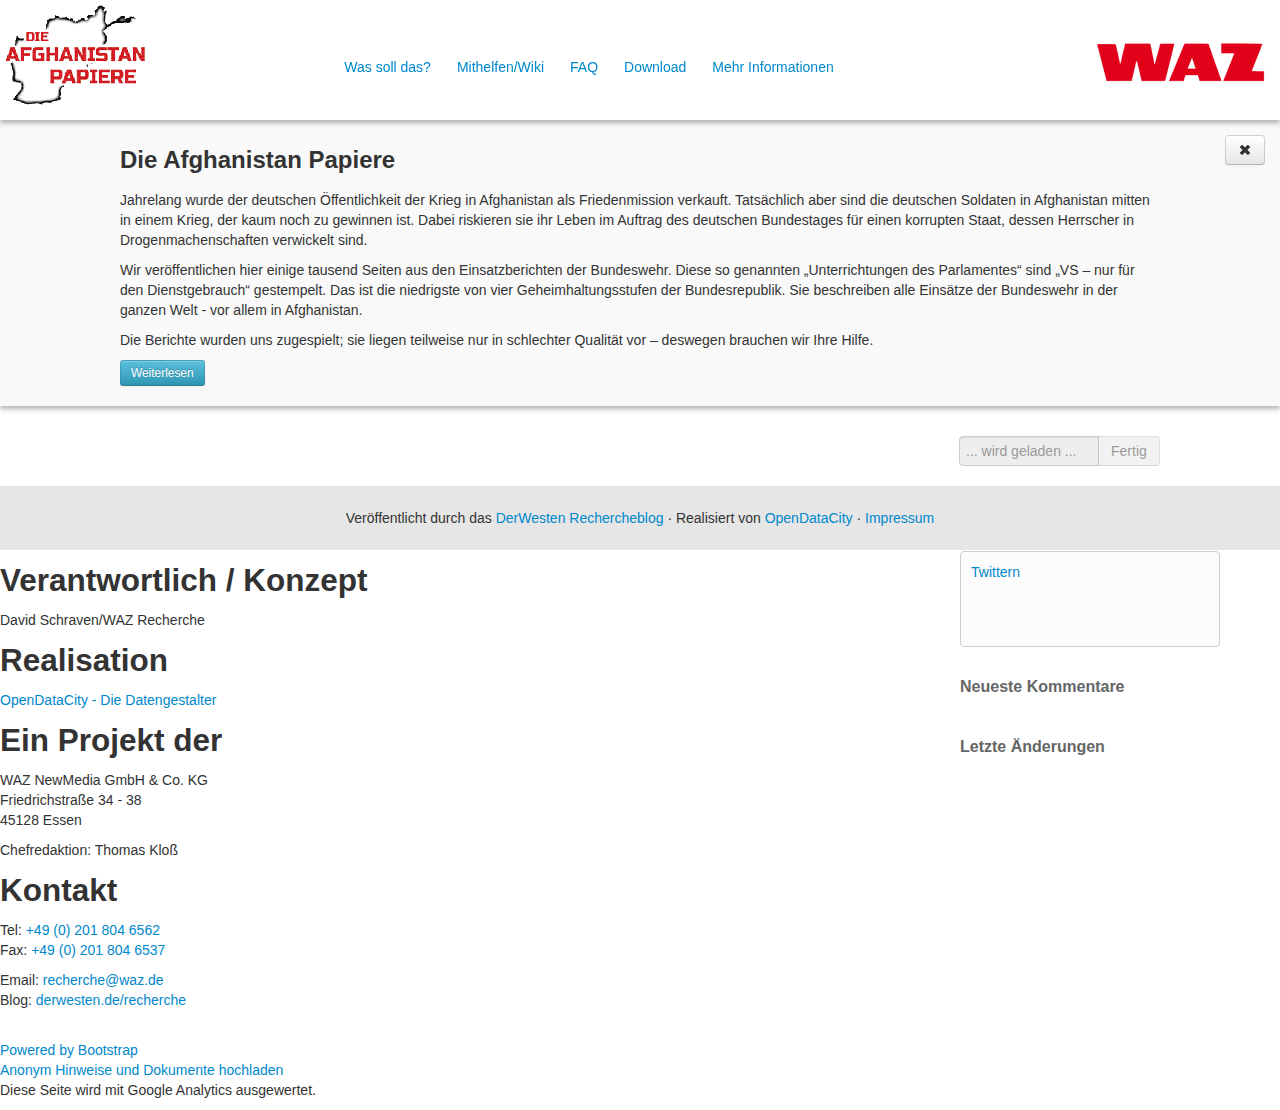
==== index.html @ 64b4b453 "new "Was soll das?"" ====
<!DOCTYPE html>
<!--[if lt IE 7]> <html lang="de" class="no-js lt-ie9 lt-ie8 lt-ie7"> <![endif]-->
<!--[if IE 7]> <html lang="de" class="no-js lt-ie9 lt-ie8"> <![endif]-->
<!--[if IE 8]> <html lang="de" class="no-js lt-ie9"> <![endif]-->
<!--[if gt IE 8]><!--> <html lang="de" class="no-js"> <!--<![endif]-->
<html>
	<head>
		<meta charset="utf-8">
		<meta http-equiv="X-UA-Compatible" content="IE=edge,chrome=1">
		<meta name="viewport" content="width=1024, initial-scale=1">
		<meta name="apple-mobile-web-app-capable" content="yes"/>
      
		<title>Die Afghanistan-Papiere</title>
		<meta name="description" content="Wir veröffentlichen hier einige tausend Seiten aus den Einsatzberichten der Bundeswehr. Diese so genannten „Unterrichtungen des Parlamentes“ sind „VS – nur für den Dienstgebrauch“ gestempelt.">
		<meta name="author" content="OpenDataCity">
		
		<link href="style/main.css" rel="stylesheet" />
		<link href="bootstrap/css/bootstrap.min.css" rel="stylesheet" media="screen">
		<link href="bootstrap/css/darkstrap.css" rel="stylesheet" media="screen">
		
		<script src="scripts/data_static.js" type="text/javascript" charset="utf-8"></script>
		<script src="scripts/jquery-1.8.2.min.js" type="text/javascript" charset="utf-8"></script>
		<script src="scripts/modernizr.js" type="text/javascript" charset="utf-8"></script>
		<script src="scripts/jquery.transit.js" type="text/javascript" charset="utf-8"></script>
		<script src="scripts/jquery.cookie.js" type="text/javascript" charset="utf-8"></script>
		
		<script src="data/quality.js" type="text/javascript" charset="utf-8"></script>
		<script src="data/updates.js" type="text/javascript" charset="utf-8"></script>
		
		<script src="scripts/main.js" type="text/javascript" charset="utf-8"></script>
		<script src="scripts/search.js" type="text/javascript" charset="utf-8"></script>
		<script src="scripts/documents.js" type="text/javascript" charset="utf-8"></script>
		<script src="bootstrap/js/bootstrap.min.js" type="text/javascript" charset="utf-8"></script>
		<!--[if lte IE 8]><meta http-equiv="refresh" content="0;URL='http://afghanistan.derwesten-recherche.org/alter_browser.html'"><![endif]--> 
	</head>
	<body>
		<div id="container">
			<div id="header">
				<div id="logo"><h1>Die Afghanistan-Papiere</h1></div>
				<div id="publisher"><p><a href="http://www.derwesten.de/afghanistanpapiere"><span>WAZ Mediengruppe</span></a></p></div>
				<div id="menuWrapper">
					<div id="menu">
						<ul class="nav nav-pills">
							<li><a id="nav-intro" href="javascript:;">Was soll das?</a></li>
							<li><a id="nav-wiki" href="http://wiki.derwesten-recherche.org/">Mithelfen/Wiki</a></li>
							<li><a id="nav-faq" href="#!/faq" onclick="$('#faq-container').fadeIn('fast');">FAQ</a></li>
							<li><a id="nav-download" href="#!/download" onclick="$('#download-container').fadeIn('fast');">Download</a></li>
							<li><a id="nav-download" href="#!/mehr-informationen" onclick="$('#info-container').fadeIn('fast');">Mehr Informationen</a></li>
						</ul>
					</div>
				</div>
			</div>
			<div id="intro">
				<h1 style="font-size:24px">Die Afghanistan Papiere</h1>
				<p>Jahrelang wurde der deutschen Öffentlichkeit der Krieg in Afghanistan als Friedenmission verkauft. Tatsächlich aber sind die deutschen Soldaten in Afghanistan mitten in einem Krieg, der kaum noch zu gewinnen ist. Dabei riskieren sie ihr Leben im Auftrag des deutschen Bundestages für einen korrupten Staat, dessen Herrscher in Drogenmachenschaften verwickelt sind.</p>
				<p>Wir veröffentlichen hier einige tausend Seiten aus den Einsatzberichten der Bundeswehr. Diese so genannten „Unterrichtungen des Parlamentes“ sind „VS – nur für den Dienstgebrauch“ gestempelt. Das ist die niedrigste von vier Geheimhaltungsstufen der Bundesrepublik. Sie beschreiben alle Einsätze der Bundeswehr in der ganzen Welt - vor allem in Afghanistan.</p>
				<p>Die Berichte wurden uns zugespielt; sie liegen teilweise nur in schlechter Qualität vor – deswegen brauchen wir Ihre Hilfe.</p>
				<div id="intro-controls">
					<p>
						<a href="javascript:;" id="intro-more-button" class="btn btn-small btn-info">Weiterlesen</a>
					</p>
				</div>
				<div id="intro-more">
					<p><strong>Editieren Sie</strong> die Berichte:
						Bei der datentechnischen Verarbeitung der Berichte sind viele Seiten fast unlesbar geworden.
						Deswegen können die Seiten in einer Volltextsuche nicht erkannt werden.
						Und wir können keine weiteren Auswertungen veranlassen.
						Helfen Sie mit, indem Sie die Transkripte einzelner Seiten von Hand verbessern und so die Texte in unserem Wiki ergänzen oder Fehler beseitigen.
						Rot sind die schlecht lesbaren Seiten, grün die fertig editierten.
					</p>
					<p><strong>Geben Sie Hinweise:</strong>
						Sagen Sie uns Bescheid, wenn Ihnen eine Besonderheit in den Berichten auffällt, eine Auslassung, ein falsch dargestellter Sachverhalt oder eine bislang untergegangene Tatsache.
						Nutzen Sie unsere anonyme Kontaktfunktion oder schreiben Sie uns unter recherche (at) waz.de eine Email.
						Oder teilen Sie Ihre Hinweise über Twitter oder Facebook.
					</p>
					<p><strong>Diskutieren Sie mit:</strong>
						Über die Kommentarfunktion können Sie mitreden;
						welche Schlüsse müssen wir aus den Berichten ziehen?
						Welche Maßnahmen sind in Zukunft richtig?
					</p>
					<p>Bis jetzt sind aus den hier veröffentlichten Kriegsberichten einige interessante Dinge ersichtlich:
						Die Zahl der Anschläge auf NATO-Truppen stieg in den vergangenen Jahren kontinuierlich an.
						Nicht immer ist klar, wer gegen wen kämpft.
						Die Sache hat aber auch eine politische Dimension:
						Die Bundeswehr hat sich in den zehn Jahren ihres Afghanistan-Einsatzes grundlegend verändert.
						Aus einer Wehrpflichtarmee wurde ein Berufsheer.
						Von Brunnenbauern auf Friedensmission redet heute keiner mehr.
						Die Bundeswehr wird als Einsatzarmee wahrgenommen - bereit zum Kampf in aller Welt.
						Aus den Berichten geht hervor, in wie vielen Ländern die deutsche Armee im Einsatz ist – und welche Orte sie als Krisenherde beobachtet.
						Es sind mehr Länder, als die meisten Menschen denken.
						Derzeit bereiten die Planer sogar Bundeswehr-Einsätze in Afrika und der Türkei vor.
						Leider haben Spitzenpolitiker es bislang vernachlässigt, über ihre Pläne für die Bundeswehr offen zu sprechen.
						Viel zu viel wurde geheim gehalten. Und aus dieser Geheimhaltung erwuchs eine breite Sprachlosigkeit in der öffentlichen Debatte.
						Die meisten Menschen in Deutschland interessieren sich nicht für die Einsätze der Bundeswehr, die in ihrem Namen geführt werden.
						Diskussionen finden nur in wenigen Zirkeln statt.
						Diese Sprachlosigkeit wollen wir zumindest ein Stück weit überwinden, indem wir der Öffentlichkeit die Dokumente über die Einsätze der Bundeswehr zur Verfügung stellen, damit sich jeder anhand der Papiere eine Meinung bilden kann.
					</p>
					<p>Natürlich reichen die hier präsentierten Informationen nicht aus, den Einsatz in Afghanistan oder den Wandel der Bundeswehr voll und ganz zu verstehen.
						Aber sie können einen Anstoß geben: hin zu einer transparenteren Debatte, weg von einer allzu weit gefassten Geheimhaltung.
						Es wird Zeit, dass wir in Deutschland darüber reden, wo und aus welchem Grund die Bundeswehr kämpfen soll.
					</p>				
				</div>
				<a id="intro-close" class="btn" title="Schließen" href="javascript:;"><i class="icon-remove"></i></a>
			</div>
			<div id="controls">
				<div id="layoutButtons" class="btn-group" data-toggle="buttons-radio"></div>
				<div id="search">
					<form class="">
						<div class="input-append">
							<input id="searchBox" disabled="disabled" class="span2" type="text" placeholder="... wird geladen ..." data-provide="typeahead" autocomplete="off" />
							<button id="searchReset" type="reset" class="btn" disabled="disabled">Fertig</button>
						</div>
					</form>
				</div>
			</div>
			<div id="main">
				<div id="canvas-container">
					<div id="canvas"></div>
				</div>
				<div id="sidebar">
					<div class="sidebar-item" id="sidebar-social">
						<h2>Diese Seite teilen</h2>
						<div class="sidebar-item-content">
							<div id="social-twitter">
								<a href="https://twitter.com/share" class="twitter-share-button" data-url="http://afghanistan.derwesten-recherche.org/" data-text="Die Afghanistan-Papiere" data-lang="de">Twittern</a>
								<script>!function(d,s,id){var js,fjs=d.getElementsByTagName(s)[0];if(!d.getElementById(id)){js=d.createElement(s);js.id=id;js.src="//platform.twitter.com/widgets.js";fjs.parentNode.insertBefore(js,fjs);}}(document,"script","twitter-wjs");</script>
							</div>
							<div id="social-facebook">
								<div id="fb-root"></div>
								<script>(function(d, s, id) {
								  var js, fjs = d.getElementsByTagName(s)[0];
								  if (d.getElementById(id)) return;
								  js = d.createElement(s); js.id = id;
								  js.src = "//connect.facebook.net/de_DE/all.js#xfbml=1";
								  fjs.parentNode.insertBefore(js, fjs);
								}(document, 'script', 'facebook-jssdk'));
								</script>
								<fb:like href="http://afghanistan.derwesten-recherche.org/" send="true" layout="button_count" width="200" show_faces="true" action="recommend"></fb:like>
							</div>
							<div id="social-google">
								<script type="text/javascript" src="https://apis.google.com/js/plusone.js">{lang: 'de'}</script>
								<div class="g-plusone" data-annotation="inline" data-href="http://afghanistan.derwesten-recherche.org/"></div>
							</div>
						</div>
					</div>
					<div class="sidebar-item" id="sidebar-comments">
						<h2>Neueste Kommentare</h2>
					</div>
					<div class="sidebar-item" id="sidebar-changes">
						<h2>Letzte Änderungen</h2>
					</div>
				</div>
			</div>
			<div id="footer">
				<p>
					Veröffentlicht durch das <a href="http://www.derwesten-recherche.org/">DerWesten Rechercheblog</a> &middot; Realisiert von <a href="http://www.opendatacity.de/">OpenDataCity</a> &middot; <a title="Impressum" href="#!/impressum" id="link-impressum">Impressum</a> 
				</p>
			</div>
		</div>
		<div id="lightbox">
			<div id="lightbox-content">
				<div id="lightbox-header">
					<div id="lightbox-headline"></div>
					<a href="javascript:;" class="btn btn-inverse" id="lightbox-header-prev" title="Vorherige Ausgabe"><i class="icon-white icon-arrow-left"></i> Vorherige Ausgabe</a>
					<a href="javascript:;" class="btn btn-inverse" id="lightbox-header-next" title="Nächtse Ausgabe">Nächste Ausgabe <i class="icon-white icon-arrow-right"></i></a>
					<a href="#!/" class="btn btn-danger" id="lightbox-close" title="Schließen" onclick="$('#lightbox').fadeOut('fast');"><i class="icon-white icon-remove"></i></a>
				</div>
				<div id="lightbox-controls">
					<ul class="nav nav-tabs">
						<li id="lightbox-control-doc" class="active"><a href="#lightbox-viewport-doc" data-toggle="tab">Original-Dokument</a></li>
						<li id="lightbox-control-trans"><a href="#lightbox-viewport-trans" data-toggle="tab">Transkript</a></li>
						<li id="lightbox-control-improve"><a href="#lightbox-viewport-improve" data-toggle="tab">Verbessern</a></li>
						<li id="lightbox-control-disqus"><a href="#lightbox-viewport-disqus" data-toggle="tab">Kommentieren</a></li>
						<li class="dropdown">
							<a class="dropdown-toggle" data-toggle="dropdown" href="javascript:;">
								Download
								<b class="caret"></b>
							</a>
							<ul class="dropdown-menu">
								<li><a href="javascript:;" id="download-document">Dokument (png)</a></li>
								<li><a href="javascript:;" id="download-text">Transkript (txt)</a></li>
							</ul>
						</li>
						<!--
						<li class="dropdown">
							<a class="dropdown-toggle" data-toggle="dropdown" href="javascript:;">
								Navigation
								<b class="caret"></b>
							</a>
							<ul class="dropdown-menu">
								<li><a href="javascript:;" id="nav-prev-page">Vorherige Seite</a></li>
								<li><a href="javascript:;" id="nav-next-page">Nächste Seite</a></li>
								<li class="divider"></li>
								<li><a href="javascript:;" id="nav-prev-doc">Vorherige Ausgabe</a></li>
								<li><a href="javascript:;" id="nav-next-doc">Nächste Ausgabe</a></li>
							</ul>
						</li>
						-->
						<li class="dropdown">
							<a class="dropdown-toggle" data-toggle="dropdown" href="javascript:;">
								Teilen
								<b class="caret"></b>
							</a>
							<ul class="dropdown-menu">
								<li><a href="javascript:;" id="share-twitter">Twitter</a></li>
								<li><a href="javascript:;" id="share-facebook">Facebook</a></li>
								<li><a href="javascript:;" id="share-google">Google+</a></li>
							</ul>
						</li>
					</ul>
				</div>
				<div id="lightbox-viewport" class="tab-content">
					<div class="tab-pane active" id="lightbox-viewport-doc"></div>
					<div class="tab-pane" id="lightbox-viewport-trans"></div>
					<div class="tab-pane" id="lightbox-viewport-improve">
						<h2>Verbessern</h2>
						<p>
							Du möchtest mithelfen eine Seite zu transkribieren oder einen Fehler korrigieren? Dann wechsel ins Wiki:
						</p>
						<p>
							<a class="btn btn-primary btn-large" id="lightbox-viewport-improve-button" href="javascript:;">Transkript bearbeiten</a>
						</p>
					</div>
					<div class="tab-pane" id="lightbox-viewport-disqus">
						<div id="disqus_thread"></div>
					</div>
				</div>
				<div id="lightbox-navigation">
					<div id="lightbox-navigation-items"></div>
				</div>
			</div>
		</div>
		<div id="download-container">
			<div id="download">
				<h2>Download</h2>
				<p>Für den Fall, dass sie diese Dokumente offline lesen oder zu eigenen Zwecken weiterverwenden möchten, bieten wir diese als OpenData zum Download an. </p>
				<table class="table table-striped table-bordered">
					<thead>
						<tr>
							<th>Name</th>
							<th>Beschreibung</th>
							<th style="text-align:center">Größe</th>
							<th></th>
							<th></th>
						</tr>
					</thead>
					<tbody>
						<tr>
							<td><strong>Dokumente</strong></td>
							<td>Alle Dokumente als Grafiken</td>
							<td style="text-align:right">319 MB</td>
							<td style="text-align:center"><a href="http://download.derwesten-recherche.org/download/DieAfghanistanPapiere-Dokumente.zip" class="btn btn-small btn-info">Download als Zip-Archiv</a></td>
							<td style="text-align:center"><a href="download/DieAfghanistanPapiere-Dokumente.torrent" class="btn btn-small btn-info">Download via BitTorrent</a></td>
						</tr>
						<tr>
							<td><strong>Texte</strong></td>
							<td>Alle Transkripte als Textdateien</td>
							<td style="text-align:right">2,6 MB</td>
							<td style="text-align:center"><a href="http://download.derwesten-recherche.org/download/DieAfghanistanPapiere-Text.zip" class="btn btn-small btn-info">Download als Zip-Archiv</a></td>
							<td style="text-align:center"></td>
						</tr>
						<tr>
							<td><strong>Mirror</strong></td>
							<td>Eine Kopie dieser Webseite (ohne Wiki)</td>
							<td style="text-align:right">723 MB</td>
							<td style="text-align:center"><a href="http://download.derwesten-recherche.org/download/DieAfghanistanPapiere-Mirror.zip" class="btn btn-small btn-info">Download als Zip-Archiv</a></td>
							<td style="text-align:center"></td>
						</tr>
					</tbody>
				</table>
				<a id="download-close" class="btn" title="Schließen" href="#!/" onclick="$('#download-container').fadeOut('fast');"><i class="icon-remove"></i></a>
			</div>
		</div>
		<div id="faq-container">
			<div id="faq">
				<div id="faq-content">
					<h2>FAQ — Häufig gestellte Fragen</h2>
					<div class="faq-item">
						<h3>Was haben wir vor?</h3>
						<p>Wir wollen auf Basis der Einsatzberichte der Bundeswehr zum Beispiel interaktive Karten bauen und zeigen, wo etwa der Krieg in Afghanistan am heftigsten tobt, wo die meisten deutschen Soldaten eingesetzt werden oder wo die meisten Menschen sterben.</p>
					</div>
					<div class="faq-item">
						<h3>Wie kann man helfen?</h3>
						<p>Suchen Sie sich bitte eine Seite aus den Berichten aus oder <a href="javascript:;" onclick="$('#faq-container').fadeOut('fast',function(){location.hash='!/'+randomDoc();});">klicken Sie hier</a>, damit Sie eine Seite aus den Berichten von uns zugewiesen bekommen.</p>
					</div>
					<div class="faq-item">
						<p>Bitte markieren sie dort mit doppelten eckigen Klammern Orte, Provinzen, Länder und Organisationen, damit wir den Inhalt später passend zuordnen können.</p>
						<p>Überprüfen Sie bitte auch, ob die Berichte richtig und vollständig in den Volltext transkribiert wurden. Wenn Sie die Seite bearbeitet haben, speichern sie den Bericht bitte ab.</p>
					</div>
					<div class="faq-item">
						<h3>Woher stammen die Dokumente?</h3>
						<p>Die hier vorliegenden Berichte wurden uns auf verschiedenen Wegen als Reprografien zugespielt – ein Teil kam etwa über den <a href="https://upload.derwesten-recherche.org/upload/">anonymen Datenupload</a> rein. Wir konnten die Authentizität der Dokumente überprüfen und sicherstellen.</p>
						<p>Leider ist die Qualität der Reprografien teilweise schlecht – deswegen brauchen wir Ihre Hilfe.</p>
					</div>
					<div class="faq-item">
						<h3>Was sind die UdP genau?</h3>
						<p>Mit Hilfe der so genannten „Unterrichtungen des Parlamentes“ (UdP) informiert die Bundeswehr den Verteidigungsausschuss des Bundestages über ihre weltweiten Einsätze – vor allem aber über den Afghanistankrieg. Die Berichte sind "VS – nur für den Dienstgebrauch“ gestempelt. Das ist die niedrigste von vier Geheimhaltungsstufen der Bundesrepublik.</p>
						<p>Die Berichte, die wir hier veröffentlichen, umfassen den Zeitraum von 2005 bis 2012. Sie sind eine der wesentlichen Stützen, auf deren Basis der Verteidigungsausschuss als Vertreter des Parlamentes über die deutschen Wehreinsätze berät und entscheidet. Zusätzlich zu den UdP bekommen die Abgeordneten im Verteidigungsausschuss mündliche und schriftliche Berichte über den Fortlauf des Krieges sowie Sonderberichte zu einzelnen Vorfällen oder Vorgängen.</p>
						<p>Zu den Berichten haben Parlamentarier, das Verteidigungsministerium und etliche Bundeswehrangehörige direkten Zugang. Etlichen Journalisten liegen sie ebenfalls vor. Sie sind also breit gestreut – bis auf die Öffentlichkeit kann fast jeder drauf zugreifen.</p>
					</div>
					<div class="faq-item">
						<h3>Was ist der Inhalt der UdP genau?</h3>
						<p>Es handelt sich jeweils um rein statistische und sehr allgemeine Angaben zum Kriegsverlauf. Nur in Ausnahmefällen werden Details benannt und erläutert. Sie sollen die Parlamentarier grob informiert halten über das, was passiert ist. Wenn auf Basis der Berichte Fragen auftauchen, müssen die Parlamentarier versuchen, entweder im Verteidigungsausschuss oder beim Verteidigungsministerium weitere Informationen zu beschaffen. Das klappt manchmal – manchmal aber auch nicht.</p>
					</div>
					<div class="faq-item">
						<h3>Ist die Veröffentlichung der UdP gerechtfertigt?</h3>
						<p>Unseren Antrag, die UdP zu veröffentlichen, haben das Bundesverteidigungsministerium und der Verteidigungsausschuss des Bundestages abgelehnt. Es hieß, in den Berichten stünden Informationen, die in Händen von Feinden der Bundeswehr gefährlich werden könnten.</p>
						<p>Diese Argumentation können wir in Kenntnis der Berichte nicht nachvollziehen. Es gibt dort schlicht keine Geheimnisse, die geschützt werden müssen. Bitte überzeugen Sie sich selbst.</p>
						<p>Zudem geht die ISAF in ihren Berichten über den Kriegsverlauf an die Betroffenen viel weiter, als die Bundeswehr in ihren vertraulichen Berichten an das Parlament. NATO-Truppen informierten beispielsweise vor ihrer Großoffensive "Muschtarak" (zu Deutsch: "Gemeinsam") im Jahr 2010 sogar die angegriffenen Taliban mit Flugblättern über ihre Ziele. Das ist das Gegenteil von Geheimhaltung.</p>
						<p>Aber es gibt noch einen Grund, mit der niedrigsten Geheimhaltungsstufe der Bundeswehr zu brechen. Seit Februar 2011 stellt das Verteidigungsministerium so genannte <a href="http://www.bundeswehr.de/portal/a/bwde/!ut/p/c4/04_SB8K8xLLM9MSSzPy8xBz9CP3I5EyrpHK9pPKUVL3UzLzixNSSqlS93MziYqCK1Dy9qtKinMT0VL3EouSMzLJ4IwNDI_2CbEdFANLNICk!/">Unterrichtungen der Öffentlichkeit (UdÖ) in das Internet</a>.</p>
						<p>In diesen UdÖ lässt die Bundeswehr aber sehr viele Informationen und Ereignisse unter den Tisch fallen.</p>
						<p>Zum Beispiel finden sich in den öffentlichen Berichten nicht die statistischen und grafischen Auswertungen über die Anschlagshäufigkeit und Anschlagsintensität in Afghanistan. Eine allgemeine Zahl verdeckt hier die regionale Zusammensetzung der Schusswechsel und Sprengstoffanschläge.</p>
						<p>Aber auch Misserfolge der Bundeswehr, wie der Verlust einer Drohne werden in den öffentlichen Berichten unterschlagen. Oder die Einsätze der Bundeswehr außerhalb des afghanischen Nordens im umkämpfen Süden.</p>
						<p>Diese Diskrepanz zwischen öffentlichen und vertraulichen Berichten ist in unseren Augen nicht hinnehmbar. Die Öffentlichkeit hat ein Recht darauf, umfassend und korrekt über einen Krieg informiert zu werden, der in ihrem Namen geführt wird. Nur so können sich die Menschen in Deutschland ein Bild vom tatsächlichen Kriegsverlauf machen.</p>
						<p>Aus diesem Grund halten wir die Veröffentlichung der UdP für gerechtfertigt.</p>
					</div>
				</div>
				<a id="faq-close" class="btn" title="Schließen" href="#!/" onclick="$('#faq-container').fadeOut('fast');"><i class="icon-remove"></i></a>
			</div>
		</div>
		<div id="info-container">
			<div id="info">
				<div id="info-content">
					<h2>Mehr Informationen</h2>
					<div class="info-item">
						<h3>Stories</h3>
						<p>Hier verlinken wir Geschichten zum Afghanistan-Krieg. Die Auswahl ist nicht vollständig und nicht repräsentativ. Tipps für weitere Links unter <a href="mailto:&#114;%65&#99;%68%65&#114;&#99;%68%65&#00000000000000064;&#119;&#97;&#122;&#46;&#100;%65">recherche&#000064;waz&#046;&#000100;e</a></p>
						<div class="info-item-part">
							<h4>„Der verschwiegene Krieg“</h4>
							<p>Die Berichterstattung der WAZ-Mediengruppe zur Veröffentlichung der "Unterrichtungen des Parlamentes"</p>
							<p><a href="http://www.derwesten.de/afghanistanpapiere">waz.de</a></p>
						</div>
						<div class="info-item-part">
							<h4>„Als Deutschland in den Krieg zog.“</h4>
							<p>Bericht über die Entscheidung zum Feldzug in Afghanistan. Es ging darum, Deutschlands Außenpolitik zu entfesseln</p>
							<p><a href="http://www.spiegel.de/spiegel/print/d-80266965.html">www.spiegel.de</a></p>
						</div>
						<div class="info-item-part">
							<h4>„Afghanistan als Drogenstaat“</h4>
							<p>Studie von Cithia D. Maass über die Abhängigkeiten in Kabul</p>
							<p><a href="http://aan-afghanistan.com/index.asp?id=1592">aan-afghanistan.com</a></p>
						</div>
						<div class="info-item-part">
							<h4>„Der Kampf um Quatliam“</h4>
							<p>Grafische Reportage über die erste Offensive der Bundeswehr in ihrer Geschichte</p>
							<p><a href="http://www.derwesten-recherche.org/2012/11/der-kampf-um-quatliam/">www.derwesten-recherche.org</a></p>
						</div>
						<div class="info-item-part">
							<h4>„Task Force 373: Töten oder Festnehmen“</h4>
							<p>Reportage über die Killertruppen der Nato</p>
							<p><a href="http://www.guardian.co.uk/world/2010/jul/25/task-force-373-secret-afghanistan-taliban">www.guardian.co.uk</a></p>
						</div>
						<div class="info-item-part">
							<h4>„Die Akte Kunduz“</h4>
							<p>Oberst Klein und sein tödlicher Befehl</p>
							<p><a href="http://www.stern.de/investigativ/projekte/ruestungundmilitaer/oberst-klein-und-sein-toedlicher-befehl-die-akte-kundus-1770361.html">www.stern.de</a></p>
						</div>
						<div class="info-item-part">
							<h4>„KSK: Die Schattenkrieger der Deutschen“</h4>
							<p>Wie eine deutsche Truppe streng geheim operiert</p>
							<p><a href="http://www.dw.de/schattenk%C3%A4mpfer-in-afghanistan/a-16327449">www.dw.de</a></p>
						</div>
						<div class="info-item-part">
							<h4>„Wir respektieren die Kultur“</h4>
							<p>Wie die Bundeswehr ein Todesurteil gegen einen „Gotteslästerer“ akzeptiert. Ein Hörfeature</p>
							<p><a href="http://www.otto-brenner-preis.de/fileadmin/user_data/preis/2009/Daten/Feature_Marc_Thoerner.MP3">www.otto-brenner-preis.de</a></p>
						</div>
						<div class="info-item-part">
							<h4>„Morde unter deutschem Schutz?“</h4>
							<p>Reportage über Killer-Kommandos im Schutzgebiet der Bundeswehr – und über die Geheimhaltung von Menschenrechtsverletzungen. Abschrift eines Hörfeatures</p>
							<p><a href="http://www.dradio.de/download/113598/">www.dradio.de</a></p>
						</div>
						<div class="info-item-part">
							<h4>„Auf Leben und Tod“</h4>
							<p>Geschichte einer Liebe in Afghanistan</p>
							<p><a href="http://www.zeit.de/2012/29/DOS-Liebe-Afghanistan/komplettansicht">www.zeit.de</a></p>
						</div>
						<div class="info-item-part">
							<h4>„Bundeswehr droht Endloseinsatz in Afghanistan“</h4>
							<p>Ausblick auf die Zukunft der Bundeswehr am Hindukusch</p>
							<p><a href="http://www.spiegel.de/politik/deutschland/bundeswehr-droht-laengerer-einsatz-in-afghanistan-a-869378.html">www.spiegel.de</a></p>
						</div>
						<div class="info-item-part">
							<h4>„Milliardenfalle Afghanistan“</h4>
							<p>Eine erste Schätzung der wirtschaftliche Kosten der deutschen Beteiligung am Krieg in Afghanistan. Das Deutsche Institut für Wirtschaftsforschung geht von Kosten im zweistelligen Milliardenbereich aus. Bericht als PDF</p>
							<p><a href="http://www.diw.de/documents/publikationen/73/diw_01.c.356890.de/10-21-1.pdf">www.diw.de</a></p>
						</div>
						<div class="info-item-part">
							<h4>„Cables from Kabul“</h4>
							<p>Eine halbstündige Videoreportage von VICE über das Leben im Kriegsgebiet Afghanistan.</p>
							<p><a href="http://blog.zeit.de/netzfilmblog/2011/11/04/vice-cables-kabul-afghanistan-reportage-dokumentation-taliban/">blog.zeit.de</a></p>
						</div>
						<div class="info-item-part">
							<h4>„An vordersten Fronten“</h4>
							<p>Eine vielgelobte 45 minütige Dokumentation der ARD.</p>
							<p><a href="http://www.youtube.com/watch?v=H0ZFDGjZz40">youtube.com</a></p>
						</div>
						<div class="info-item-part">
							<h4>„Das Knurren des Panzers im Frühling“</h4>
							<p>Eine Multimedia-Reportage in sieben Akten.</p>
							<p><a href="http://www.soukmagazine.de/souk-multimedia/flash/bundeswehr-afghanistan/Flash_Afghanistan.swf ">soukmagazine.de</a></p>
						</div>
					</div>
					<div class="info-item">
						<h3>Weiterführende Links</h3>
						<ul>
							<li><a href="http://aan-afghanistan.com/">aan-afghanistan.com</a> Netzwerk von führenden Afghanistan-Analysten</li>
							<li><a href="http://afghanopoly.wordpress.com/">afghanopoly.wordpress.com</a> Blog von Romain Malejacq über Afghanistan. Sehr gute Ansätze, tolle Geschichte. Leider nur noch als Archiv verwertbar. Es gab lange keine neuen Geschichten.</li>
							<li><a href="http://ag-afghanistan.de/">ag-afghanistan.de</a> Deutsch-afghanische Forschungsgemeinschaft zu Afghanistan. Gute Studien und Berichte.</li>
							<li><a href="http://augengeradeaus.net/">augengeradeaus.net</a> Gut informierter Blog zur Bundeswehr.</li>
							<li><a href="http://bundeswehr.de/">bundeswehr.de</a> Offizielle Seite der Bundeswehr über den Einsatz mit Presseerklärungen.</li>
							<li><a href="http://www.bundeswehr.de/portal/poc/bwde?uri=ci%3Abw.bwde.einsaetze.missionen.zurlage">www.bundeswehr.de</a> Unterrichtungen der Öffentlichkeit durch die Bundeswehr über ihre Auslandseinsätze. Kaum Informationen, die brauchbar sind.</li>
							<li><a href="http://cimicweb.org/">cimicweb.org</a> Internetseite des Civil-Military Fusion Centre. Think Tank der Nato mit guten Reports über Afghanistan und die Region. </li>
							<li><a href="http://defense.gov/">defense.gov</a> Internetseite des US-Verteidigungsministeriums mit den wichtigsten Publikationen zum Afghanistan Krieg. Sehr gute Analysen und Dokumentationen von Operationen.</li>
							<li><a href="http://esiweb.org/">esiweb.org</a> Die ESI (Europäische Stabilitätsinitiative) berichtet über den Mittleren Osten. Und veröffentlicht regelmäßig Studien zu Afghanistan.</li>
							<li><a href="http://gulfnews.com/">gulfnews.com</a> Gut informierte Nachrichtenseite über den mittleren Osten mit guten Analysen.</li>
							<li><a href="http://isaf.nato.int/">isaf.nato.int</a> Offizielle Seite der ISAF mit Originaldokumenten.</li>
							<li><a href="http://iwpr.net/">iwpr.net</a> Institute for war and peace reporting – Unabhängige Informationen über Afghanistan.</li>
							<li><a href="http://nachtwei.de/">nachtwei.de</a> Homepage des früheren verteidigungspolitischen Sprechers der Grünen, Winfried Nachtwei. Mit guten Quellen zum Krieg. Gibt einen sehr guten Überblick über den Kriegsverlauf zwischen 2001 und 2005.</li>
							<li><a href="http://reservistenverband.de/">reservistenverband.de</a> Die gut unterrichtete Zeitschrift „loyal“ hat keine eigene Homepage. Sie wird vom Reservistenverband herausgegeben. Hier findet man gute Infos zu Soldaten in Afghanistan.</li>
							<li><a href="http://soldatenglueck.de/">soldatenglueck.de</a> Bester deutscher Soldatenblog –  excellent vernetzt und informiert.</li>
							<li><a href="http://swp-berlin.org/">swp-berlin.org</a> Die Stiftung Wissenschaft und Politik liefert die besten deutschen Studien über die Entwicklungen in Afghanistan. Die Stiftung hat regelmäßig Experten vor Ort. Beste Forschungsergebnisse zur Drogenökonomie in Afghanistan.</li>
							<li><a href="http://tcf.org/international/">tcf.org</a> The Century Foundation veröffentlicht gut aufgearbeitete Reports.</li>
							<li><a href="http://wikileaks.org/wiki/Afghan_War_Diary,_2004-2010">wikileaks.org</a> Das von Wikileaks veröffentlichte Tagebuch der US-Army zum Afghanistan Krieg.</li>
							<li><a href="http://wardocumentaryfilms.com/browse/afghanistan/">wardocumentaryfilms.com</a> Eine Liste mit englischsprachigen Dokumentationen über den Afghanistan-Krieg.</li>
						</ul>
					</div>
					<div class="info-item">
						<h3>Weiterführende Literatur</h3>
						<div class="info-item-part">
							<h4>Amt für Geoinformationswesen der Bundeswehr</h4>
							<h5>„Militärische Landesinformation für Einsatzkontingente. Afghanistan.“</h4>
							Beste Zusammenstellung aller Basisinformationen über Afghanistan.
						</div>
						<div class="info-item-part">
							<h4>Marc Baumann</h4>
							<h5>„Feldpost: Briefe deutscher Soldaten aus Afghanistan“</h5>
							<p>Brillanter Bericht über das Seelenleben deutscher Soldaten in Afghanistan.</p>
							<p><a href="http://www.amazon.de/Feldpost-Briefe-deutscher-Soldaten-Afghanistan/dp/3498006703">amazon.de</a></p>
						</div>
						<div class="info-item-part">
							<h4>Vincent Burmeister, David Schraven</h4>
							<h5>„Kriegszeiten“</h5>
							<p>Grafische Reportage über den Afghanistan-Krieg. Erschienen im Carlsenverlag.</p>
							<p><a href="http://www.carlsen.de/hardcover/kriegszeiten/31256">carlsen.de</a></p>
						</div>
						<div class="info-item-part">
							<h4>Antonio Giustozzi</h4>
							<h5>„Empires of Mud: War and Warlords in Afghanistan“</h5>
							<p>Sehr fundierte Studie über die Herrschaft der Warlords in Afganistan.</p>
							<p><a href="http://www.amazon.com/Empires-Mud-Warlords-Afghanistan-Columbia/dp/0231700814">amazon.com</a></p>
						</div>
						<div class="info-item-part">
							<h4>Tino Käßner</h4>
							<h5>„Wofür wir kämpfen“</h5>
							<p>Bericht eines ehemaligen Fallschirmspringers und Personenschützers über seinen Einsatz in Afghanistan.</p>
							<p><a href="http://www.randomhouse.de/Buch/Wofuer-wir-kaempfen-Wie-der-Krieg-in-Afghanistan-unser-Leben-veraenderte/Tino-Kaessner/e370513.rhd">randomhouse.de</a></p>
						</div>
						<div class="info-item-part">
							<h4>Ahmed Rashid</h4>
							<h5>„Taliban, Afghanistans Gotteskämpfer“</h5>
							<p>Eine ebenso informative wie desillusionierende Recherche über die Strukturen der Taliban</p>
							<p><a href="http://books.google.de/books?id=o0YUXkTmlj0C&amp;printsec=frontcover&amp;hl=de&amp;source=gbs_ge_summary_r&amp;cad=0#v=onepage&amp;q&amp;f=false">books.google.de</a></p>
						</div>
						<div class="info-item-part">
							<h4>Julian Reichelt</h4>
							<h5>„Ruhet in Frieden, Soldaten“</h5>
							<p>Insider-Reportage über die bürokratische Fantasiewelt der Bundeswehr in Afghanistan, inklusive Geschwindigkeitskontrollen, Mülltrennung, deutschem Bier und Currywurst.</p>
							<p><a href="http://www.buecher.de/shop/buecher/ruhet-in-frieden-soldaten/reichelt-julian-meyer-jan/products_products/detail/prod_id/29738958/">buecher.de</a></p>
						</div>
						<div class="info-item-part">
							<h4>Wladimir Rybakov</h4>
							<h5>„Afganzy“</h5>
							<p>Aufwühlender Bericht über den Einsatz der Russen in Afghanistan. Und die Folgen für das Land.</p>
							<p><a href="http://www.alibris.co.uk/booksearch?qwork=155169">alibris.co.uk</a></p>
						</div>
						<div class="info-item-part">
							<h4>Marco Seliger</h4>
							<h5>"Sterben für Kabul"</h5>
							<p>Bestes Buch über den Verlauf des Afghanistan-Krieges.</p>
							<p><a href="http://www.buecher.de/shop/afghanistan/sterben-fuer-kabul/seliger-marco/products_products/detail/prod_id/33375963/">buecher.de</a></p>
						</div>
						<div class="info-item-part">
							<h4>Marc Thörner</h4>
							<h5>"Afghanistan-Code"</h5>
							<p>Einzigartige Reportage, die auch die Sicht der Mullahs, Richter, Taliban und Warlords auf den Afghanistan-Krieg beleuchtet.</p>
							<p><a href="http://www.amazon.de/Afghanistan-Code-Reportage-Fundamentalismus-Demokratie/dp/3894016078">amazon.de</a></p>
						</div>
						<div class="info-item-part">
							<h4>Achim Wohlgethan</h4>
							<h5>„Endstation Kabul – als deutscher Soldat in Afghanistan“</h5>
							<p>Sehr guter Insider-Bericht über die Situation deutscher Soldaten in Afghanistan.</p>
							<p><a href="http://www.ebook.de/de/product/7089912/achim_wohlgethan_endstation_kabul.html">ebook.de</a></p>
						</div>
					</div>
				</div>
				<a id="info-close" class="btn" title="Schließen" href="#!/" onclick="$('#info-container').fadeOut('fast');"><i class="icon-remove"></i></a>
			</div>
		</div>
		<div id="impressum">
			<h2>Verantwortlich / Konzept</h2>
			<p>David Schraven/WAZ Recherche</p>
			 
			<h2>Realisation</h2>
			<p><a href="http://www.opendatacity.de/">OpenDataCity - Die Datengestalter</a></p>
			
			<h2>Ein Projekt der</h2>
			<p>
				WAZ NewMedia GmbH &amp; Co. KG<br />
				Friedrichstraße 34 - 38<br />
				45128 Essen
			</p>
			<p>Chefredaktion: Thomas Kloß</p>
			
			<h2>Kontakt</h2>
			<p>
				Tel: <a href="tel:+492018046562">+49 (0) 201 804 6562</a><br />
				Fax: <a href="tel:+492018046537">+49 (0) 201 804 6537</a>
			</p>
			<p>
				Email: <a href="mailto:&#114;%65&#99;%68%65&#114;&#99;%68%65&#00000000000000064;&#119;&#97;&#122;&#46;&#100;%65">recherche&#000064;waz&#046;&#000100;e</a><br />
				Blog: <a href="http://derwesten.de/recherche">derwesten.de/recherche</a><br><br>
			</p>
			<p>
				<a href="http://twitter.github.com/bootstrap/">Powered by Bootstrap</a><br>
				<a href="https://upload.derwesten-recherche.org">Anonym Hinweise und Dokumente hochladen</a><br>
				Diese Seite wird mit Google Analytics ausgewertet.
			</p>
			<a style="position:absolute;right:3px;top:3px;" class="btn" title="Schließen" href="#!/" onclick="$('#link-impressum').popover('hide');"><i class="icon-remove"></i></a>
		</div>
		<script type="text/javascript">
		  var _gaq = _gaq || [];
		  _gaq.push(['_setAccount', 'UA-36474096-1']);
		  _gaq.push(['_setDomainName', 'derwesten-recherche.org']);
		  _gaq.push(['_trackPageview']);
		  (function() {
		    var ga = document.createElement('script'); ga.type = 'text/javascript'; ga.async = true;
		    ga.src = ('https:' == document.location.protocol ? 'https://ssl' : 'http://www') + '.google-analytics.com/ga.js';
		    var s = document.getElementsByTagName('script')[0]; s.parentNode.insertBefore(ga, s);
		  })();
		</script>
	</body>
</html>
---- style/main.css ----
body {
	
	display: block;
	margin: 0;
	padding: 0;
	font-family: sans-serif;

}

	#container {
	
		display: block;
		position: relative;
		margin: 0px;
		padding: 120px 0px 0px;
	
	}

		#header {
			
			display: block;
			position: fixed;
			background-color: #fff;
			left: 0px;
			right: 0px;
			top: 0px;
			height: 110px;
			padding: 10px 20px 0 20px;
			-moz-box-shadow:    0px 3px 5px rgba(0,0,0,0.3);
			-webkit-box-shadow: 0px 3px 5px rgba(0,0,0,0.3);
			box-shadow:         0px 3px 5px rgba(0,0,0,0.3);
			z-index: 100;
			
		}

			#logo {
				
				display: block;
				position: absolute;
				left: 5px;
				top: 5px;
				height: 100px;
				width: 141px;
				background: url(./logo.png) top left no-repeat;
				
			}
			
				#logo:hover {
					
					cursor:pointer;
					
				}
			
				#logo h1 {
					
					display: none;
					visibility: hidden;
					
				}
				
			#publisher {
				
				display: block;
				position: absolute;
				right: 15px;
				top: 40px;
				height: 70px;
				width: 225px;
				
			}
			
				#publisher p {
				
					margin: 0px;
					padding: 0px;
					
				}
				
					#publisher p a {
					
						display: block;
						position: relative;
						margin: 0px;
						padding: 0px;
						height: 70px;
						width: 225px;
						background: url(./waz-logo.png) top left no-repeat;
					
					}
					
						#publisher p a span {
							
							display: none;
							visibility: hidden;
						}
				
			#menuWrapper {
				
				display: block;
				position: absolute;
				right: 250px;
				left: 150px;
				bottom: 40px;
				height: 30px;
				text-align: center;
			}
			
				#menu {
					display: inline-block;
				}

		#intro {
			
			display: block;
			position: relative;
			background-color: #f9f9f9;
			left: 0px;
			right: 0px;
			top: 0px;
			padding: 10px 120px;
			-moz-box-shadow:    0px 3px 5px rgba(0,0,0,0.3);
			-webkit-box-shadow: 0px 3px 5px rgba(0,0,0,0.3);
			box-shadow:         0px 3px 5px rgba(0,0,0,0.3);
			
		}
		
			#intro-more {
				
				display: none;
				
			}
			
			#intro-close {
				
				display: block;
				position: absolute;
				right: 15px;
				top: 15px;
				
			}
			
		#controls {
			
			display: block;
			position: relative;
			left: 0px;
			right: 0px;
			top: 0px;
			padding: 10px 120px;
			margin: 20px 0px;
			
		}
		
			#search {
	
				display: block;
				float: right;
				width: 201px;
	
			}
			
				#searchReset[disabled=disabled] {
					opacity: 0.5;
				}
			
		#main {
			
			display: block;
			position: relative;
			margin: 0px;
			padding: 0px;
			
		}
		
			#canvas-container {
				
				display: block;
				position: absolute;
				left: 0px;
				top: 0px;
				bottom: 0px;
				right: 320px;

				margin: 0px;
				
			}
			
				#canvas {
					
					position: relative;
					width: 100%;

				}
				
					#canvas .thumb {

						width: 21px;
						height: 30px;
						position: absolute;
						border: 1px solid #000;
						background-repeat: no-repeat;
						cursor: pointer;

					}
			
					#canvas .backgroundLabel {

						position: absolute;
						color: #aaa;
						font-size: 30px;
						border-bottom:1px solid #aaa;
						height: 30px;
						padding-top: 10px;
						z-index: -100;

					}
					
					#canvas a.event {
						width: 16px;
						height: 16px;
						position: absolute;
					}
					
					#canvas a.event img {
						width: 16px;
						height: 16px;
					}
					
					#canvas .popover-title {
						display: none;
					}
					
					#canvas .articles .popover-title {
						display: block;
					}
					
					#canvas .articles .tooltip-inner {
						text-align: left;
					}
			
			#sidebar {
				
				display: block;
				position: absolute;
				top: 0px;
				bottom: 0px;
				right: 60px;
				width: 260px;
				
			}
			
				#sidebar h2 {
					
					color: #666;
					font-size: 16px;
					margin: 20px 0px 5px;
					padding: 0px;
					
				}

				#sidebar .sidebar-item-content {
					
					display: block;
					position: relative;
					margin: 0px 0px 5px;
					padding: 10px;
					background-color: #fcfcfc;
					border: 1px solid #ccc;
					-webkit-border-radius: 4px;
					-moz-border-radius: 4px;
					border-radius: 4px;
					overflow: hidden;
					
				}
				
					#social-twitter {
						
						height: 20px;
						
					}
				
					#social-facebook {
						
						margin-top: 5px;
						height: 20px;
						
					}
				
					#social-google {
						
						margin-top: 5px;
						height: 24px;
						
					}
				
				#sidebar .sidebar-subitem {
					
					display: block;
					position: relative;
					margin: 0px 0px 5px;
					padding: 30px 10px 10px;
					background-color: #fefefe;
					border: 1px solid #f9f9f9;
					-webkit-border-radius: 4px;
					-moz-border-radius: 4px;
					border-radius: 4px;
					box-shadow: 0px 0px 5px -3px rgba(0,0,0,0.1);
					
				}

					#sidebar .sidebar-subitem h3 {
						
						color: #ccc;
						font-size: 14px;
						font-weight: normal;
						line-height: 20px;
						margin: 0px;
						padding: 0px;
						
					}
				
					#sidebar .sidebar-subitem .date {
					
						display: block;
						position: absolute;
						top: 10px;
						left: 10px;
						font-size: 11px;
						color: #999;
					
					}
					
					#sidebar .sidebar-subitem .content {
					
						margin: 5px 0px 0px;
					
					}
					
						#sidebar .sidebar-subitem .content p {
						
							margin: 0px;
							padding: 0px;
							color: #666;
						
						}
				
						#sidebar .sidebar-subitem .content a {

							color: #333;

						}

						#sidebar .sidebar-subitem .content a:hover {

							color: #666;
							text-decoration: none;

						}

				/*
				
				#sidebar p {
					
					display: block;
					position: relative;
					margin: 0px;
					padding: 0px;
					line-height: 1.4em;
					text-align: justify;
					
				}
				
				*/
			
		#footer {
			
			display: block;
			position: relative;
			margin: 0px;
			padding: 20px;
			height: 24px;
			line-height: 24px;
			background-color: #e6e6e6;
			text-align: center;
			
		}
			
			#footer #link-impressum+.popover {
				
				width: 400px;
				
			}
		
			#footer #link-impressum+.popover .popover-content {
				
				text-align: left;
				
			}

			#footer #link-impressum+.popover .popover-content h2 {

				font-size: 15px;
				line-height: 18px;
				margin: 0px;
				padding: 0px;

			}

			#footer #link-impressum+.popover .popover-content p {

				font-size: 12px;
				line-height: 1.6em;

			}


			#footer #link-impressum+.popover .popover-content p+h2 {

				margin-top: 10px;

			}

	#download-container {

		display: none;
		position: fixed;
		left: 0px;
		top: 0px;
		right: 0px;
		bottom: 0px;
		background-color: rgba(0,0,0,0.8);
		z-index: 400;

	}
	
		#download {
			
			display: block;
			position: absolute;
			left: 120px;
			top: 120px;
			right: 120px;
			border: 1px solid #ddd;
			z-index: 250;
			padding: 20px 50px;
			-webkit-border-radius: 4px;
			-moz-border-radius: 4px;
			border-radius: 4px;
			background-color: #fff;
			
		}
		
		#download-close {
			
			display: block;
			position: absolute;
			right: 15px;
			top: 15px;
			
		}
		
	#faq-container {

		display: none;
		position: fixed;
		left: 0px;
		top: 0px;
		right: 0px;
		bottom: 0px;
		background-color: rgba(0,0,0,0.8);
		z-index: 400;

	}
	
		#faq {
			
			display: block;
			position: absolute;
			left: 120px;
			top: 20px;
			right: 120px;
			bottom: 20px;
			border: 1px solid #ddd;
			z-index: 250;
			padding: 20px;
			-webkit-border-radius: 4px;
			-moz-border-radius: 4px;
			border-radius: 4px;
			background-color: #fff;
			overflow: hidden;
			
		}
		
			#faq-content {
				
				display: block;
				position: absolute;
				left: 70px;
				top: 30px;
				right: 0px;
				bottom: 30px;
				padding: 20px 100px 20px 20px;
				overflow-y: scroll;
				
			}
			
			#faq-close {

				display: block;
				position: absolute;
				right: 30px;
				top: 15px;

			}
		

	#info-container {

		display: none;
		position: fixed;
		left: 0px;
		top: 0px;
		right: 0px;
		bottom: 0px;
		background-color: rgba(0,0,0,0.8);
		z-index: 400;

	}

		#info {

			display: block;
			position: absolute;
			left: 120px;
			top: 20px;
			right: 120px;
			bottom: 20px;
			border: 1px solid #ddd;
			z-index: 250;
			padding: 20px;
			-webkit-border-radius: 4px;
			-moz-border-radius: 4px;
			border-radius: 4px;
			background-color: #fff;
			overflow: hidden;

		}

			#info-content {

				display: block;
				position: absolute;
				left: 70px;
				top: 30px;
				right: 0px;
				bottom: 30px;
				padding: 20px 100px 20px 20px;
				overflow-y: scroll;

			}

			#info-close {

				display: block;
				position: absolute;
				right: 30px;
				top: 15px;

			}

			#info .info-item-part {
				
				display: block;
				position: relative;
				margin: 5px 0px;
				padding: 10px;
				border: 1px solid #eee;
				-webkit-border-radius: 4px;
				-moz-border-radius: 4px;
				border-radius: 4px;
				
			}
			
			#info h4 {
				
				font-size: 16px;
				
			}

			#info h5 {
				
				font-size: 20px;
				
			}

			#info li+li {
				
				margin-top: 10px;
				
			}
			
			#info .info-item {
				
				margin-top: 20px;
				
			}


	#lightbox {
		
		display: none;
		position: fixed;
		left: 0px;
		top: 0px;
		right: 0px;
		bottom: 0px;
		background-color: rgba(0,0,0,0.9);
		color: #fff;
		z-index: 200;
		
	}
	
		#lightbox-content {
			
			display: block;
			position: absolute;
			left: 20px;
			top: 20px;
			right: 20px;
			bottom: 20px;
			border: 1px solid #000;
			z-index: 250;
			padding: 5px;
			-webkit-border-radius: 4px;
			-moz-border-radius: 4px;
			border-radius: 4px;
			background-color: #2F2F2F;
			
		}
		
		#lightbox-header {
			
			display: block;
			position: absolute;
			left: 5px;
			top: 5px;
			right: 5px;
			height: 30px;
			
		}
		
			#lightbox-header #lightbox-headline {
				
				display: block;
				position: absolute;
				left: 5px;
				height: 35px;
				overflow: hidden;
				top: 0px;
				
			}
			
				#lightbox-header #lightbox-headline h2 {
					
					margin: 0px;
					padding: 0px;
					line-height: 35px;
					font-size: 24px;
					color: #eee;	
				}
			
				#lightbox-header #lightbox-headline h2 small{
					
					color: #aaa;	
				}

			#lightbox-header #lightbox-header-prev {

				display: block;
				position: absolute;
				right: 240px;
				top: 2px;

			}
		
			#lightbox-header #lightbox-header-next {

				display: block;
				position: absolute;
				right: 80px;
				top: 2px;

			}
		
			#lightbox-header #lightbox-close {

				display: block;
				position: absolute;
				right: 0px;
				top: 2px;

			}
		
		#lightbox-controls {
			
			display: block;
			position: absolute;
			left: 5px;
			top: 45px;
			right: 5px;
			
		}
		
			#lightbox-controls ul {
				
				margin-bottom: 0px;
				
			}
		
		#lightbox-viewport {
			
			display: block;
			position: absolute;
			left: 5px;
			top: 83px;
			right: 5px;
			bottom: 65px;
			border: 1px solid #666;
			border-top-width: 0px;
			z-index: 250;
			overflow-y: scroll;
			
		}
		
			#lightbox-viewport-doc {
				
				background-color: #fff;
				
			}

			#lightbox-viewport-improve {
			
				padding: 50px;
			
			}
			
			#lightbox-viewport-disqus {
				
				padding: 50px;
				
			}

			#lightbox-viewport-trans {
				background: #fff;
				color: #333;
				min-height: 100%;
			}

				#lightbox-viewport-trans.loading {
					
					position: absolute;
					left: 0px;
					top: 0px;
					right: 0px;
					bottom: 0px;
					background: url(spinner.gif) center center no-repeat;
					
				}
				
				#lightbox-viewport-trans p {
					
					padding: 50px;
					
				}
				
		#lightbox-improve {
			
			display: block;
			position: absolute;
			left: 10px;
			right: 30px;
			bottom: 55px;
			z-index: 300;
			
		}
		
		#lightbox-navigation {
			
			display: block;
			position: absolute;
			left: 0px;
			bottom: 0px;
			right: 0px;
			height: 40px;
			padding: 10px;
			z-index: 300;
			border-top: 1px solid #666;
			background-color: #2f2f2f;
			-webkit-border-bottom-right-radius: 4px;
			-webkit-border-bottom-left-radius: 4px;
			-moz-border-radius-bottomright: 4px;
			-moz-border-radius-bottomleft: 4px;
			border-bottom-right-radius: 4px;
			border-bottom-left-radius: 4px;
			
		}
		
			#lightbox-navigation-items {
				
				display: block;
				width: auto;
				position: relative;
				margin: 0px auto;
				padding: 0px;
				width: 960px;
				
			}
		
			#lightbox-navigation a {
				
				display: block;
				position: relative;
				float: left;
				width: 30px;
				height: 40px;
				margin: 0px 5px;
				top: 0px;
				border: 1px solid #999;
				transition: all 0.4s ease-in-out;
				box-shadow: 0px 0px 5px 0px;
				color: rgba(0,0,0,0.5);
				/* background-color: #fff !important; */
				
			}

				#lightbox-navigation a img {
					width: 30px;
					height: 40px;
					top: 0px;
					left: 0px;
					opacity: 0.9;
					position: absolute;
					cursor: pointer;
					box-shadow: 0px 0px 5px 0px;
					
				}
			
				#lightbox-navigation a.active {
					color:  #000000;
					top: -5px;
				}
				
				#lightbox-navigation a.active::after {
					display: block;
					position: absolute;
					left: 10px;
					bottom: 0px;
					width: 10px;
					height: 5px;
					content: "";
					background: url(marker.png) top left no-repeat;
					
				}

				#lightbox-navigation a:hover {
			
					display: block;
					position: relative;
					/*
					width: 45px;
					height: 60px;
					*/
					top: -5px;
			
				}
					
.clear {

	clear: both;
	display: block;
	overflow: hidden;
	visibility: hidden;
	width: 0;
	height: 0;

}
---- bootstrap/css/darkstrap.css ----
#lightbox .nav-tabs .open .dropdown-toggle,
#lightbox .nav-pills .open .dropdown-toggle,
#lightbox .nav > .open.active > a:hover {
  background-color: #222;
  border-color: #2f2f2f #2f2f2f transparent #2f2f2f;
}

#lightbox .dropdown-menu {
	background: #222;
	margin-top: -1px;
	color: #fff;
}

#lightbox .dropdown-menu li > a {
	color: #FFF;
}

#lightbox .nav > .dropdown.active > a:hover {
  color: #fff;
}

#lightbox .nav-tabs .active .dropdown-toggle .caret,
#lightbox .nav-pills .active .dropdown-toggle .caret {
  border-top-color: #fff;
}

#lightbox .nav-tabs {
  border-bottom: 1px solid #666;
}

#lightbox .nav-tabs > .active > a,
#lightbox .nav-tabs > .active > a:hover {
  background-color: #2f2f2f;
  color: #fff;
  border-color: #666 #666 transparent #666;
}

#lightbox .nav-tabs > li > a:hover {
  border-color: #2f2f2f #2f2f2f #666666 #2f2f2f;
  background-color: #222222;
  color: #00aaff;
}

#lightbox .nav-tabs.nav-stacked > li > a,
#lightbox .nav-tabs.nav-stacked > li > a:hover {
  border-color: #666;
}

#lightbox .nav-pills > li > a:hover {
  background-color: #222222;
  color: #00aaff;
}

#lightbox .nav-list > li > a,
#lightbox .nav-list .nav-header {
  text-shadow: 0 1px 0 #000;
}

#lightbox .nav-list > li > a:hover {
  background-color: #161616;
  color: #00aaff;
}

#lightbox .nav-list .active > a:hover {
  background-color: #0088cc;
  color: white;
}
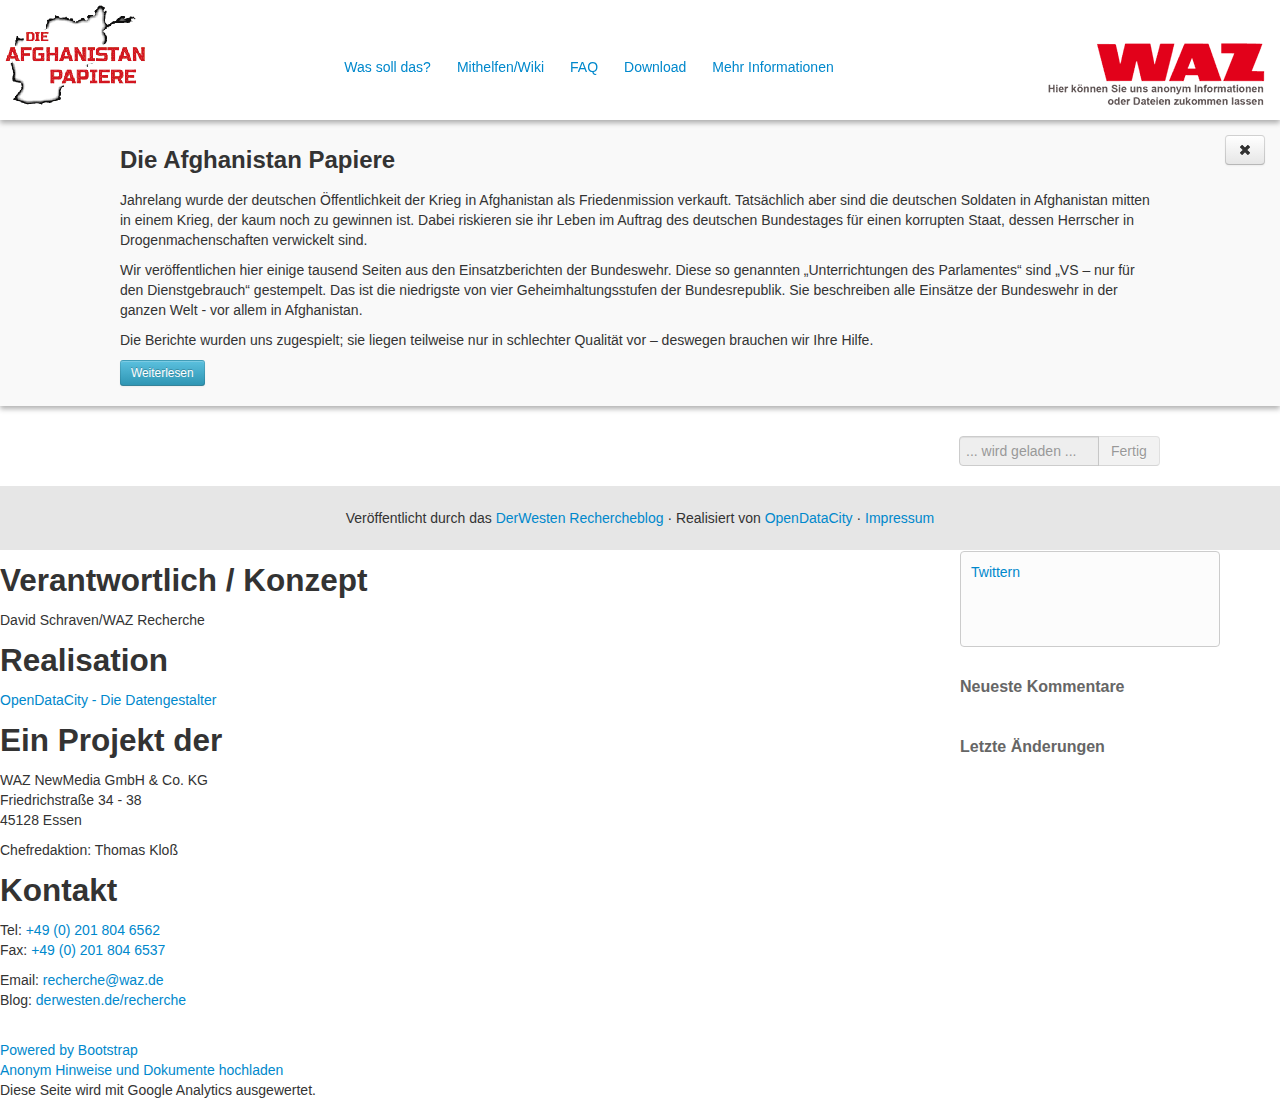
==== commit a398f697: "reverse commit f1b9c77" ====
--- a/index.html
+++ b/index.html
@@ -37,7 +37,7 @@
 		<div id="container">
 			<div id="header">
 				<div id="logo"><h1>Die Afghanistan-Papiere</h1></div>
-				<div id="publisher"><p><a href="http://www.derwesten.de/afghanistanpapiere"><span>WAZ Mediengruppe</span></a></p></div>
+				<div id="publisher"><p><a href="https://upload.derwesten-recherche.org/upload/"><span>WAZ Mediengruppe</span></a></p></div>
 				<div id="menuWrapper">
 					<div id="menu">
 						<ul class="nav nav-pills">
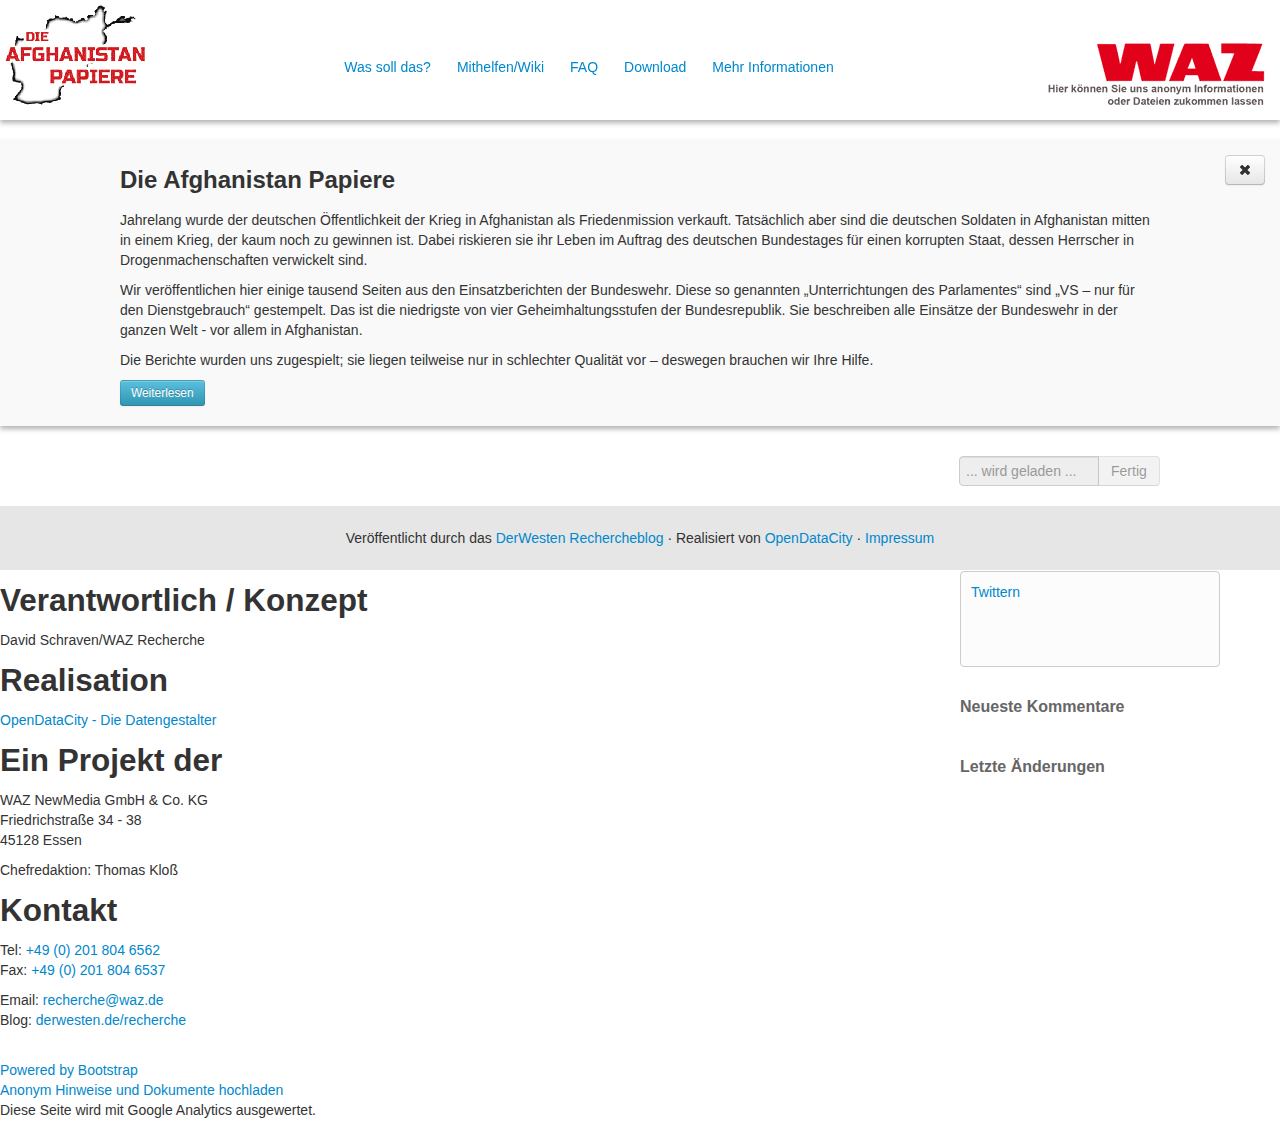
==== commit 04bbb9d2: "merge" ====
--- a/index.html
+++ b/index.html
@@ -14,22 +14,23 @@
 		<meta name="description" content="Wir veröffentlichen hier einige tausend Seiten aus den Einsatzberichten der Bundeswehr. Diese so genannten „Unterrichtungen des Parlamentes“ sind „VS – nur für den Dienstgebrauch“ gestempelt.">
 		<meta name="author" content="OpenDataCity">
 		
-		<link href="style/main.css" rel="stylesheet" />
+<<<<<<< HEAD
+		<link href="style/main.css?1" rel="stylesheet" />
 		<link href="bootstrap/css/bootstrap.min.css" rel="stylesheet" media="screen">
 		<link href="bootstrap/css/darkstrap.css" rel="stylesheet" media="screen">
 		
-		<script src="scripts/data_static.js" type="text/javascript" charset="utf-8"></script>
-		<script src="scripts/jquery-1.8.2.min.js" type="text/javascript" charset="utf-8"></script>
-		<script src="scripts/modernizr.js" type="text/javascript" charset="utf-8"></script>
-		<script src="scripts/jquery.transit.js" type="text/javascript" charset="utf-8"></script>
-		<script src="scripts/jquery.cookie.js" type="text/javascript" charset="utf-8"></script>
+		<script src="scripts/data_static.js?1" type="text/javascript" charset="utf-8"></script>
+		<script src="scripts/jquery-1.8.2.min.js?1" type="text/javascript" charset="utf-8"></script>
+		<script src="scripts/modernizr.js?1" type="text/javascript" charset="utf-8"></script>
+		<script src="scripts/jquery.transit.js?1" type="text/javascript" charset="utf-8"></script>
+		<script src="scripts/jquery.cookie.js?1" type="text/javascript" charset="utf-8"></script>
 		
-		<script src="data/quality.js" type="text/javascript" charset="utf-8"></script>
-		<script src="data/updates.js" type="text/javascript" charset="utf-8"></script>
+		<script src="data/quality.js?1" type="text/javascript" charset="utf-8"></script>
+		<script src="data/updates.js?1" type="text/javascript" charset="utf-8"></script>
 		
-		<script src="scripts/main.js" type="text/javascript" charset="utf-8"></script>
-		<script src="scripts/search.js" type="text/javascript" charset="utf-8"></script>
-		<script src="scripts/documents.js" type="text/javascript" charset="utf-8"></script>
+		<script src="scripts/main.js?1" type="text/javascript" charset="utf-8"></script>
+		<script src="scripts/search.js?1" type="text/javascript" charset="utf-8"></script>
+		<script src="scripts/documents.js?1" type="text/javascript" charset="utf-8"></script>
 		<script src="bootstrap/js/bootstrap.min.js" type="text/javascript" charset="utf-8"></script>
 		<!--[if lte IE 8]><meta http-equiv="refresh" content="0;URL='http://afghanistan.derwesten-recherche.org/alter_browser.html'"><![endif]--> 
 	</head>
--- a/style/main.css
+++ b/style/main.css
@@ -198,6 +198,7 @@
 						height: 30px;
 						position: absolute;
 						border: 1px solid #000;
+						background-image: url('thumb-transparent.png');
 						background-repeat: no-repeat;
 						cursor: pointer;
 
@@ -841,6 +842,7 @@
 					opacity: 0.9;
 					position: absolute;
 					cursor: pointer;
+					background: #FFF;
 					box-shadow: 0px 0px 5px 0px;
 					
 				}
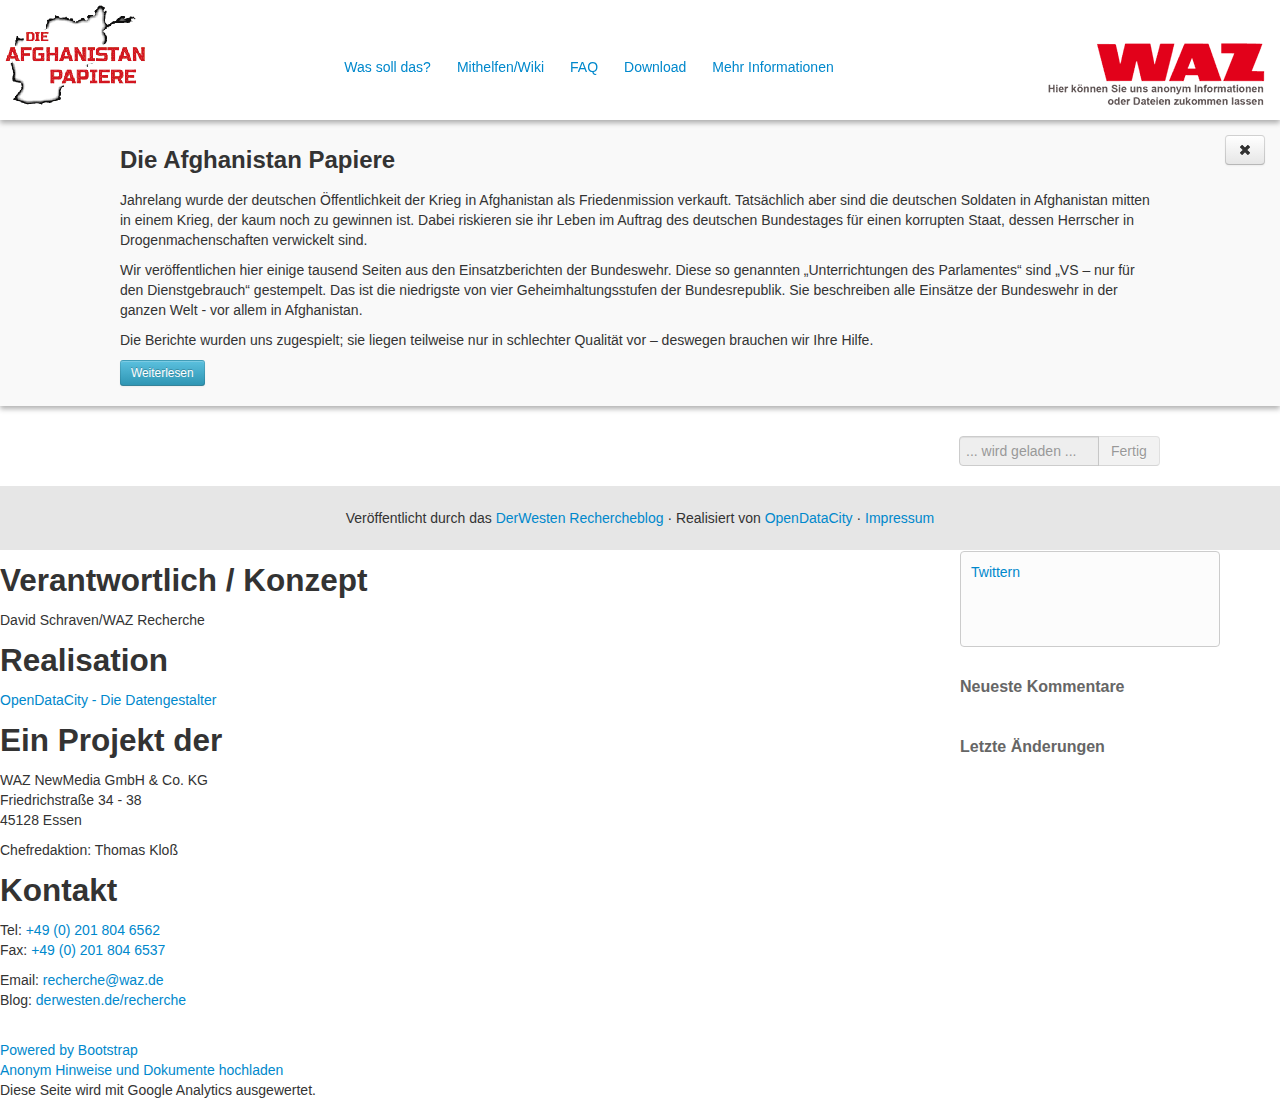
==== commit 31d882de: "fixing head" ====
--- a/index.html
+++ b/index.html
@@ -14,23 +14,22 @@
 		<meta name="description" content="Wir veröffentlichen hier einige tausend Seiten aus den Einsatzberichten der Bundeswehr. Diese so genannten „Unterrichtungen des Parlamentes“ sind „VS – nur für den Dienstgebrauch“ gestempelt.">
 		<meta name="author" content="OpenDataCity">
 		
-<<<<<<< HEAD
-		<link href="style/main.css?1" rel="stylesheet" />
+		<link href="style/main.css" rel="stylesheet" />
 		<link href="bootstrap/css/bootstrap.min.css" rel="stylesheet" media="screen">
 		<link href="bootstrap/css/darkstrap.css" rel="stylesheet" media="screen">
 		
-		<script src="scripts/data_static.js?1" type="text/javascript" charset="utf-8"></script>
-		<script src="scripts/jquery-1.8.2.min.js?1" type="text/javascript" charset="utf-8"></script>
-		<script src="scripts/modernizr.js?1" type="text/javascript" charset="utf-8"></script>
-		<script src="scripts/jquery.transit.js?1" type="text/javascript" charset="utf-8"></script>
-		<script src="scripts/jquery.cookie.js?1" type="text/javascript" charset="utf-8"></script>
+		<script src="scripts/data_static.js" type="text/javascript" charset="utf-8"></script>
+		<script src="scripts/jquery-1.8.2.min.js" type="text/javascript" charset="utf-8"></script>
+		<script src="scripts/modernizr.js" type="text/javascript" charset="utf-8"></script>
+		<script src="scripts/jquery.transit.js" type="text/javascript" charset="utf-8"></script>
+		<script src="scripts/jquery.cookie.js" type="text/javascript" charset="utf-8"></script>
 		
-		<script src="data/quality.js?1" type="text/javascript" charset="utf-8"></script>
-		<script src="data/updates.js?1" type="text/javascript" charset="utf-8"></script>
+		<script src="data/quality.js" type="text/javascript" charset="utf-8"></script>
+		<script src="data/updates.js" type="text/javascript" charset="utf-8"></script>
 		
-		<script src="scripts/main.js?1" type="text/javascript" charset="utf-8"></script>
-		<script src="scripts/search.js?1" type="text/javascript" charset="utf-8"></script>
-		<script src="scripts/documents.js?1" type="text/javascript" charset="utf-8"></script>
+		<script src="scripts/main.js" type="text/javascript" charset="utf-8"></script>
+		<script src="scripts/search.js" type="text/javascript" charset="utf-8"></script>
+		<script src="scripts/documents.js" type="text/javascript" charset="utf-8"></script>
 		<script src="bootstrap/js/bootstrap.min.js" type="text/javascript" charset="utf-8"></script>
 		<!--[if lte IE 8]><meta http-equiv="refresh" content="0;URL='http://afghanistan.derwesten-recherche.org/alter_browser.html'"><![endif]--> 
 	</head>
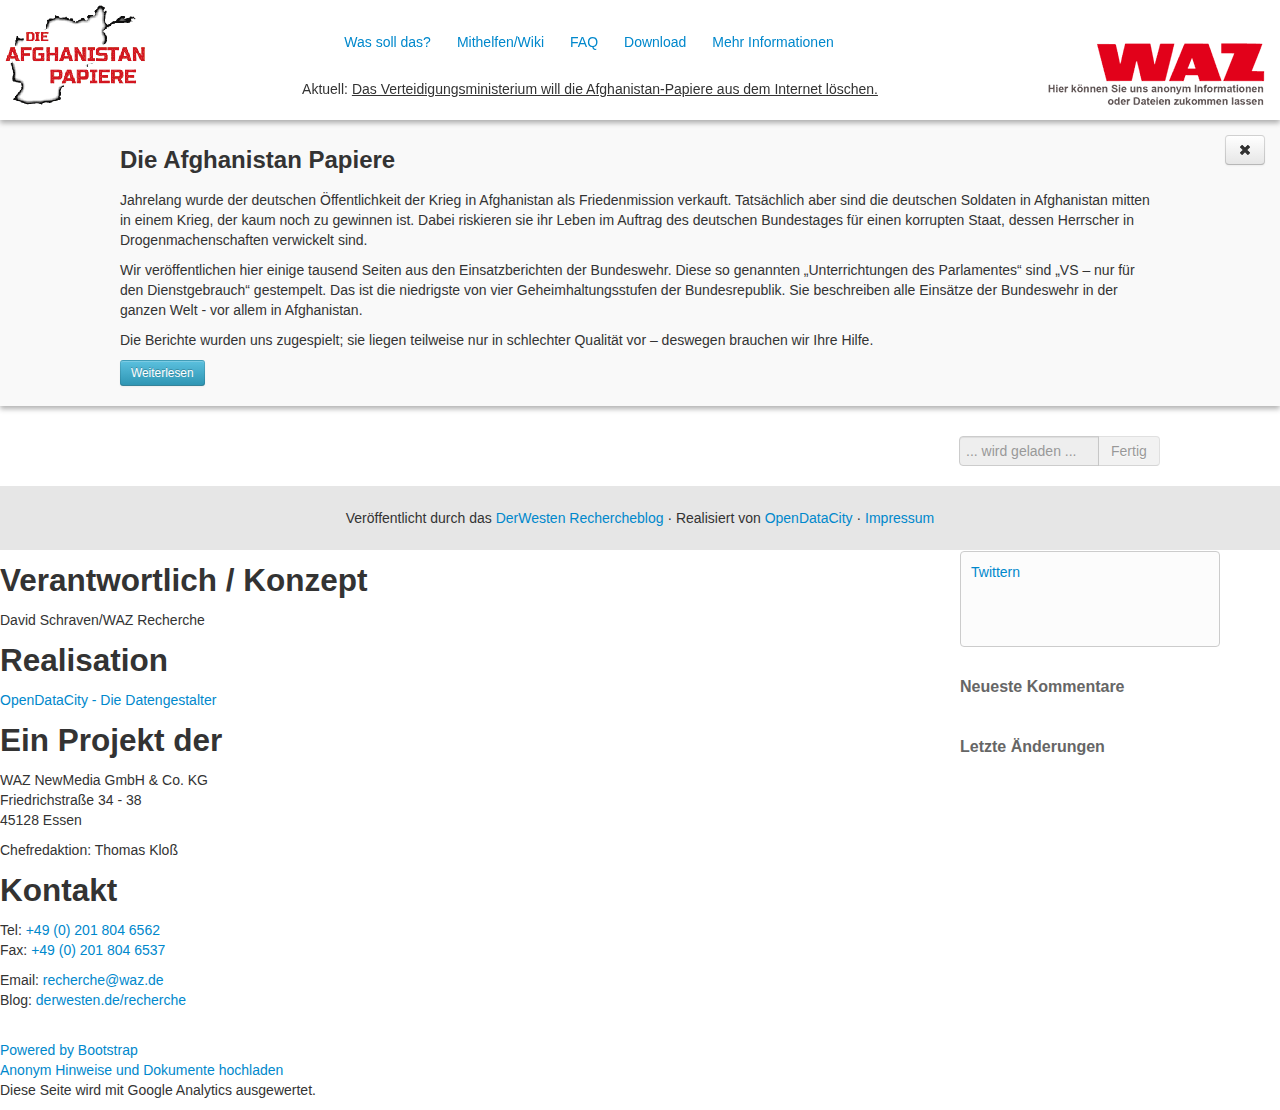
==== commit 09feb7e0: "adding message for thread of Ministry of Defence" ====
--- a/index.html
+++ b/index.html
@@ -14,22 +14,22 @@
 		<meta name="description" content="Wir veröffentlichen hier einige tausend Seiten aus den Einsatzberichten der Bundeswehr. Diese so genannten „Unterrichtungen des Parlamentes“ sind „VS – nur für den Dienstgebrauch“ gestempelt.">
 		<meta name="author" content="OpenDataCity">
 		
-		<link href="style/main.css" rel="stylesheet" />
+		<link href="style/main.css?3" rel="stylesheet" />
 		<link href="bootstrap/css/bootstrap.min.css" rel="stylesheet" media="screen">
 		<link href="bootstrap/css/darkstrap.css" rel="stylesheet" media="screen">
 		
-		<script src="scripts/data_static.js" type="text/javascript" charset="utf-8"></script>
+		<script src="scripts/data_static.js?3" type="text/javascript" charset="utf-8"></script>
 		<script src="scripts/jquery-1.8.2.min.js" type="text/javascript" charset="utf-8"></script>
 		<script src="scripts/modernizr.js" type="text/javascript" charset="utf-8"></script>
 		<script src="scripts/jquery.transit.js" type="text/javascript" charset="utf-8"></script>
 		<script src="scripts/jquery.cookie.js" type="text/javascript" charset="utf-8"></script>
 		
-		<script src="data/quality.js" type="text/javascript" charset="utf-8"></script>
-		<script src="data/updates.js" type="text/javascript" charset="utf-8"></script>
+		<script src="data/quality.js?3" type="text/javascript" charset="utf-8"></script>
+		<script src="data/updates.js?3" type="text/javascript" charset="utf-8"></script>
 		
-		<script src="scripts/main.js" type="text/javascript" charset="utf-8"></script>
-		<script src="scripts/search.js" type="text/javascript" charset="utf-8"></script>
-		<script src="scripts/documents.js" type="text/javascript" charset="utf-8"></script>
+		<script src="scripts/main.js?3" type="text/javascript" charset="utf-8"></script>
+		<script src="scripts/search.js?3" type="text/javascript" charset="utf-8"></script>
+		<script src="scripts/documents.js?3" type="text/javascript" charset="utf-8"></script>
 		<script src="bootstrap/js/bootstrap.min.js" type="text/javascript" charset="utf-8"></script>
 		<!--[if lte IE 8]><meta http-equiv="refresh" content="0;URL='http://afghanistan.derwesten-recherche.org/alter_browser.html'"><![endif]--> 
 	</head>
@@ -48,6 +48,7 @@
 							<li><a id="nav-download" href="#!/mehr-informationen" onclick="$('#info-container').fadeIn('fast');">Mehr Informationen</a></li>
 						</ul>
 					</div>
+					<p class="importantMessage">Aktuell: <a href="http://www.derwesten-recherche.org/2013/04/verteidigungsministerium-geht-juristisch-gegen-waz-vor/" target="_blank">Das Verteidigungsministerium will die Afghanistan-Papiere aus dem Internet löschen.</a></p>
 				</div>
 			</div>
 			<div id="intro">
--- a/style/main.css
+++ b/style/main.css
@@ -100,15 +100,24 @@
 				position: absolute;
 				right: 250px;
 				left: 150px;
-				bottom: 40px;
-				height: 30px;
+				top: 25px;
 				text-align: center;
 			}
 			
 				#menu {
 					display: inline-block;
-				}
-
+					margin-bottom: 15px;
+				}
+					
+					#menu ul.nav {
+						margin-bottom: 0px;
+					}
+
+			#menuWrapper .importantMessage a {
+				color:inherit;
+				text-decoration:underline;
+			}
+			
 		#intro {
 			
 			display: block;
